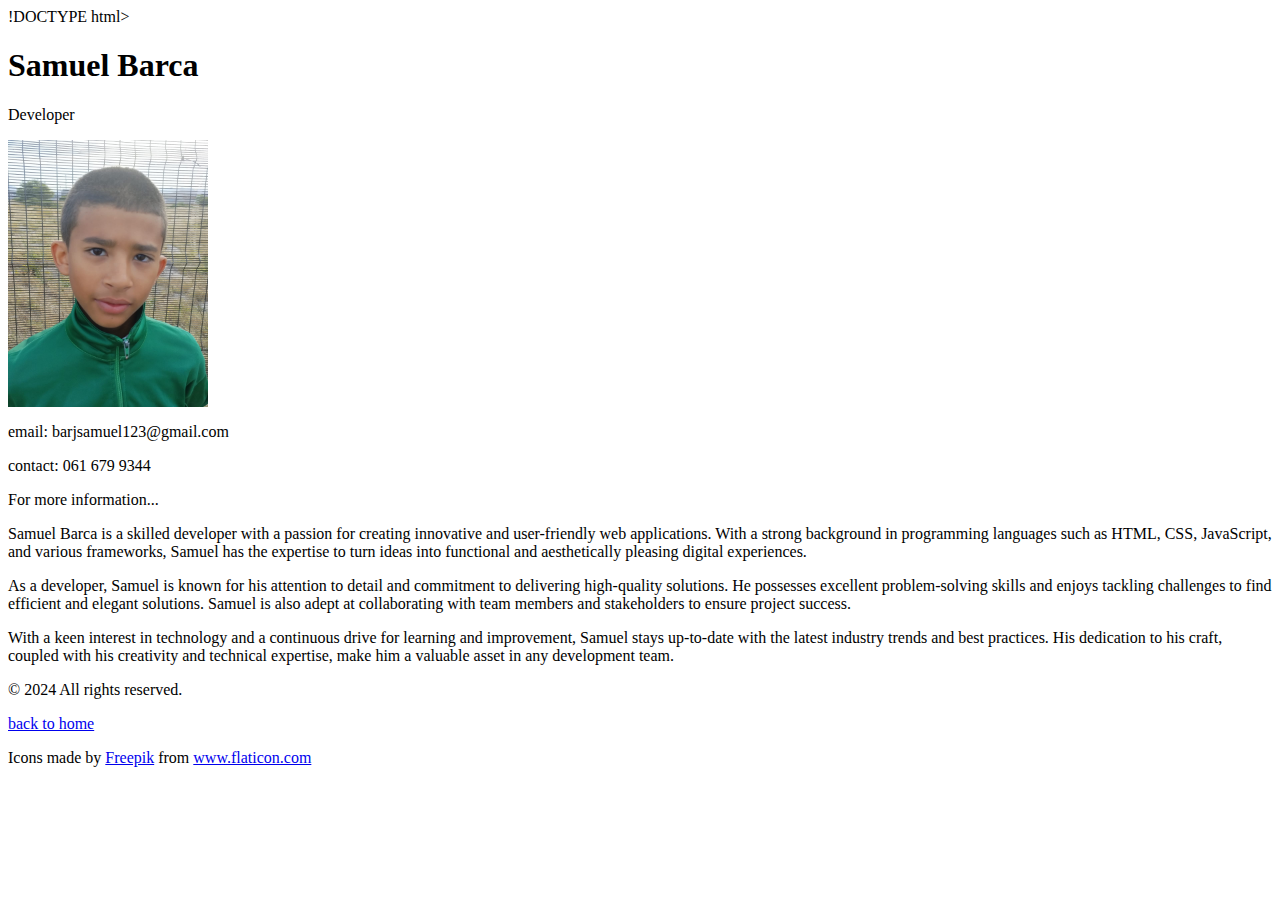
==== contact.html @ e5dc8c5d "Update contact.html" ====
!DOCTYPE html>
<html lang="en">
<head>
    <meta charset="UTF-8">
    <meta name="viewport" content="width=device-width, initial-scale=1.0">
    <title>Developer info</title>
    <link rel="stylesheet" href="contact.css">
</head>
<body>
    <header>
        <h1>Samuel Barca</h1>
        <p>Developer</p>
    </header>
    <main>
        <img src="sam.jpg" alt="Samuel Barca" width="200">
        <p class="white-text">email: barjsamuel123@gmail.com </p>
        <p class="white-text">contact: 061 679 9344 </p>
        

        <p class="white-text">For more information...</p>
        <p class="white-text">Samuel Barca is a skilled developer with a passion for creating innovative and user-friendly web applications. With a strong background in programming languages such as HTML, CSS, JavaScript, and various frameworks, Samuel has the expertise to turn ideas into functional and aesthetically pleasing digital experiences.</p>

<p class="white-text">As a developer, Samuel is known for his attention to detail and commitment to delivering high-quality solutions. He possesses excellent problem-solving skills and enjoys tackling challenges to find efficient and elegant solutions. Samuel is also adept at collaborating with team members and stakeholders to ensure project success.</p>

<p clas="white-text">With a keen interest in technology and a continuous drive for learning and improvement, Samuel stays up-to-date with the latest industry trends and best practices. His dedication to his craft, coupled with his creativity and technical expertise, make him a valuable asset in any development team.</p>
        
        <!-- Other contact details -->
    </main>
    <footer>
  <p>&copy; 2024 All rights reserved.</p>
 <p> <a href="index.html" title="back to home">back to home </a></p>
  <p>Icons made by <a href="https://www.flaticon.com/authors/freepik" title="Freepik">Freepik</a> from <a href="https://www.flaticon.com/" title="Flaticon">www.flaticon.com</a></p>
</footer>
</body>
</html>
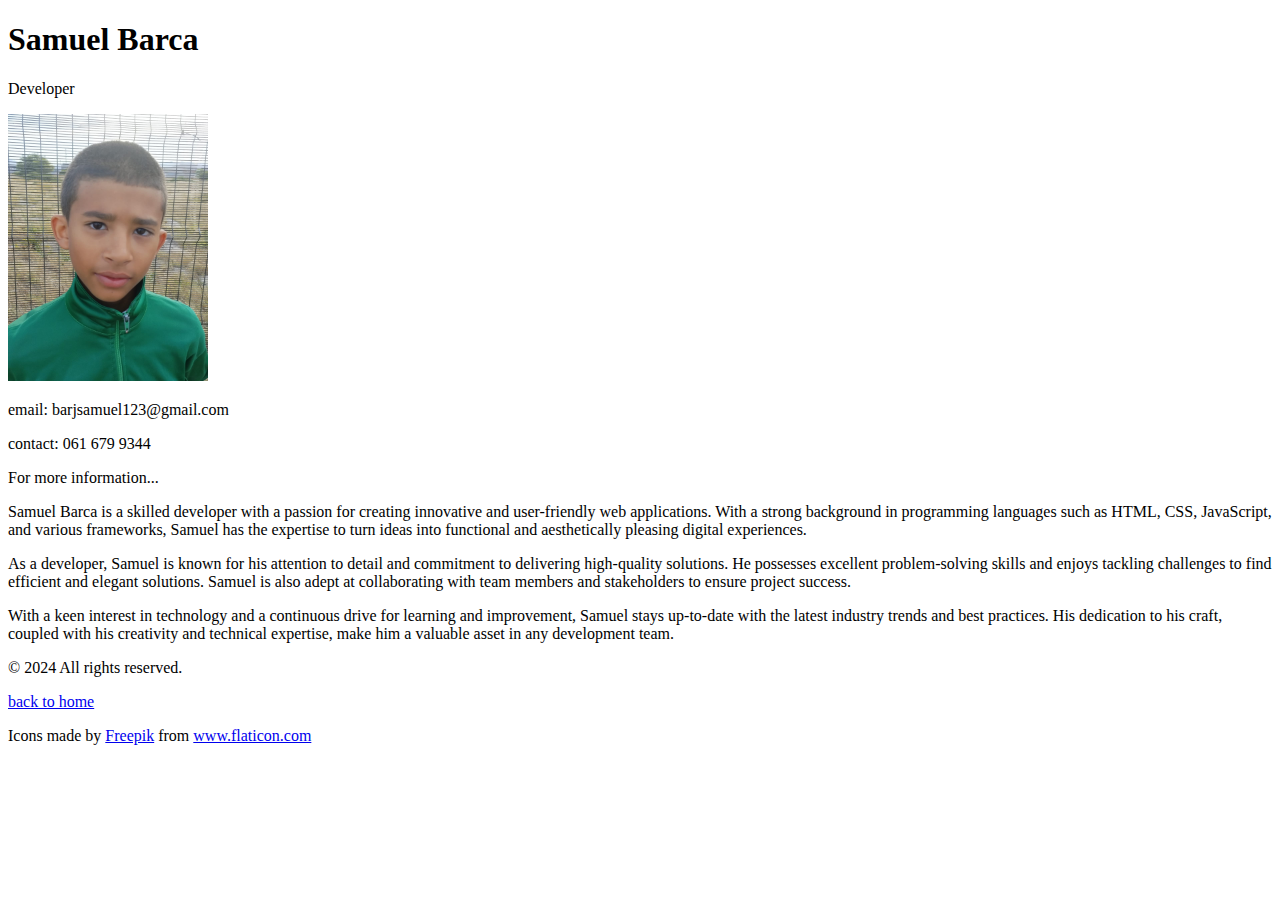
==== commit b07292c8: "Update contact.html" ====
--- a/contact.html
+++ b/contact.html
@@ -1,4 +1,4 @@
-!DOCTYPE html>
+<!DOCTYPE html>
 <html lang="en">
 <head>
     <meta charset="UTF-8">
